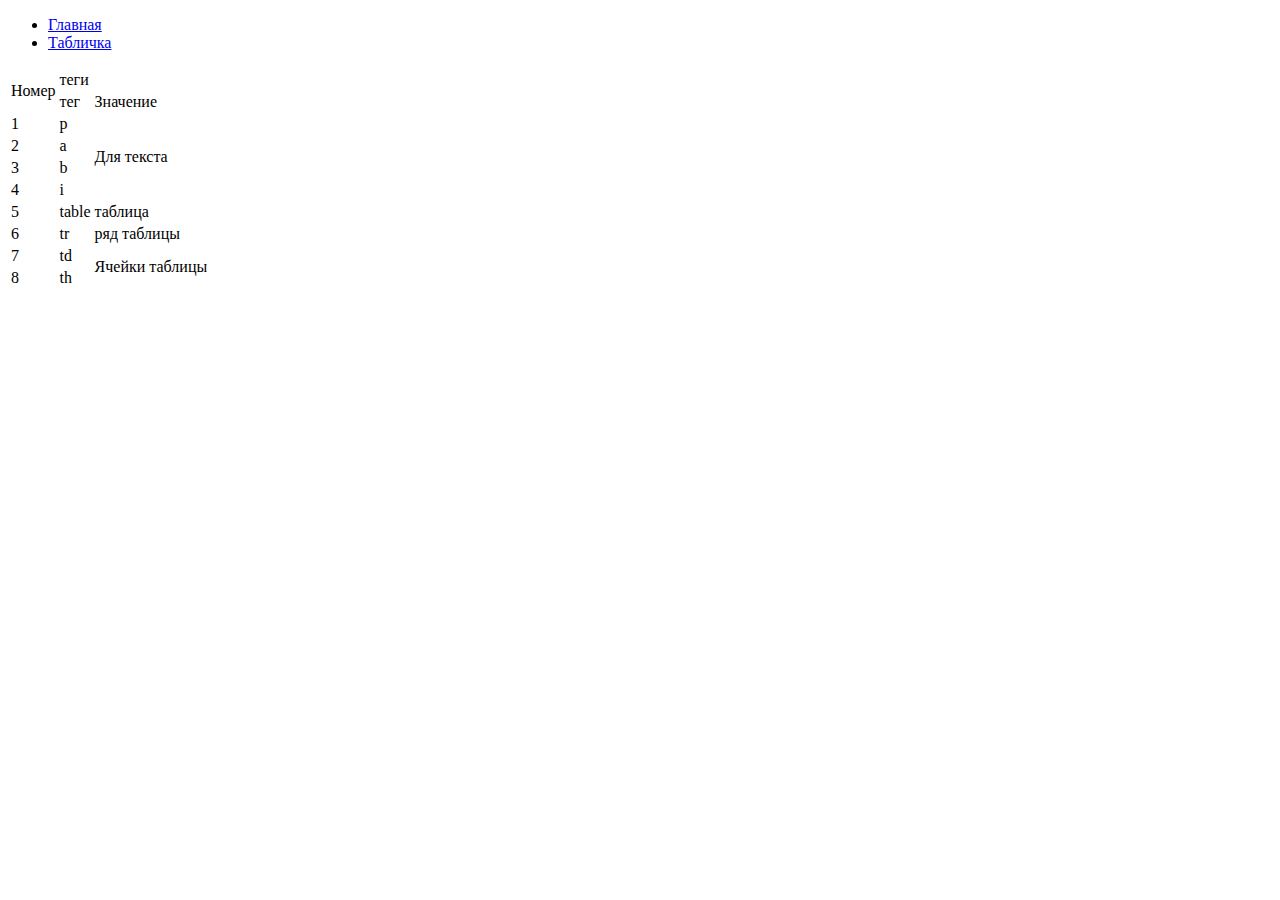
==== table.html @ f9b07eee "add table" ====
<!DOCTYPE html>
<html lang="en">
<head>
    <meta charset="UTF-8">
    <title>Table</title>
    <link rel="stylesheet" href="/skill1/style.css">
</head>
<body>
<ul class="nav">
    <li><a href="/skill1/index.html">Главная</a></li>
    <li><a href="/skill1/table.html">Табличка</a></li>
</ul>
<table>
    <tr>
        <td rowspan="2">Номер</td>
        <td colspan="2">теги</td>
    </tr>
    <tr>
        <td>тег</td>
        <td>Значение</td>
    </tr>
    <tr>
        <td>1</td>
        <td>p</td>
        <td rowspan="4">Для текста</td>
    </tr>
    <tr>
        <td>2</td>
        <td>a</td>
    </tr>
    <tr>
        <td>3</td>
        <td>b</td>
    </tr>
    <tr>
        <td>4</td>
        <td>i</td>
    </tr>

    <tr>
        <td>5</td>
        <td>table</td>
        <td>таблица</td>
    </tr>
    <tr>
        <td>6</td>
        <td>tr</td>
        <td>ряд таблицы</td>
    </tr>
    <tr>
        <td>7</td>
        <td>td</td>
        <td rowspan="2">Ячейки таблицы</td>
    </tr>
    <tr>
        <td>8</td>
        <td>th</td>

    </tr>
</table>
</body>
</html>
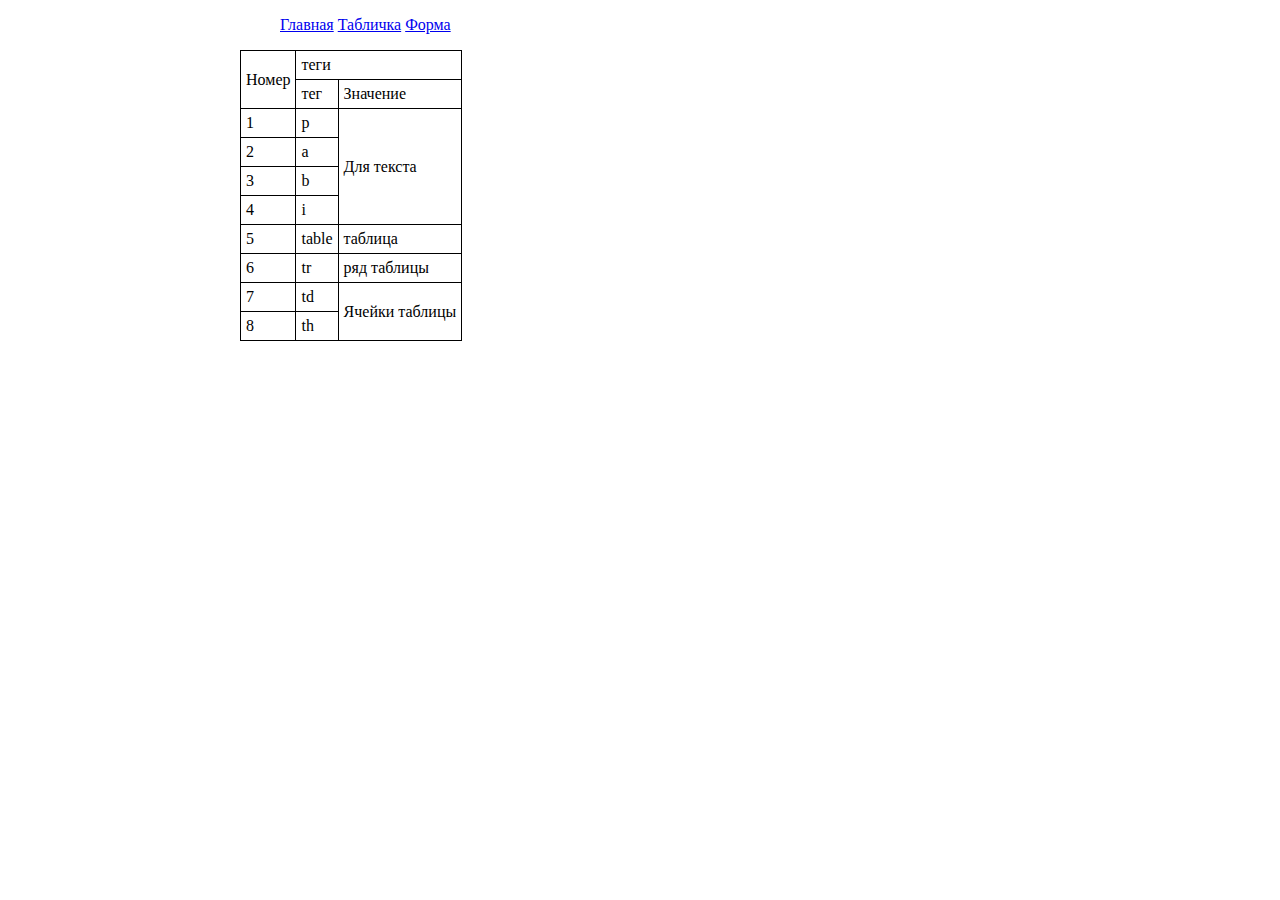
==== commit c2788479: "бумс" ====
--- a/table.html
+++ b/table.html
@@ -3,12 +3,13 @@
 <head>
     <meta charset="UTF-8">
     <title>Table</title>
-    <link rel="stylesheet" href="/skill1/style.css">
+    <link rel="stylesheet" href="style.css">
 </head>
 <body>
 <ul class="nav">
-    <li><a href="/skill1/index.html">Главная</a></li>
-    <li><a href="/skill1/table.html">Табличка</a></li>
+    <li><a href="index.html">Главная</a></li>
+    <li><a href="table.html">Табличка</a></li>
+    <li><a href="form.html">Форма</a></li>
 </ul>
 <table>
     <tr>
--- a/style.css
+++ b/style.css
@@ -0,0 +1,14 @@
+body{
+    width: 50%;
+    min-width: 800px;
+    margin: 0 auto;
+}
+.nav li {
+    text-decoration: none;
+    display: inline-block;
+}
+table, tr,td{
+    border: 1px solid black;
+    border-collapse: collapse;
+    padding: 5px;
+}